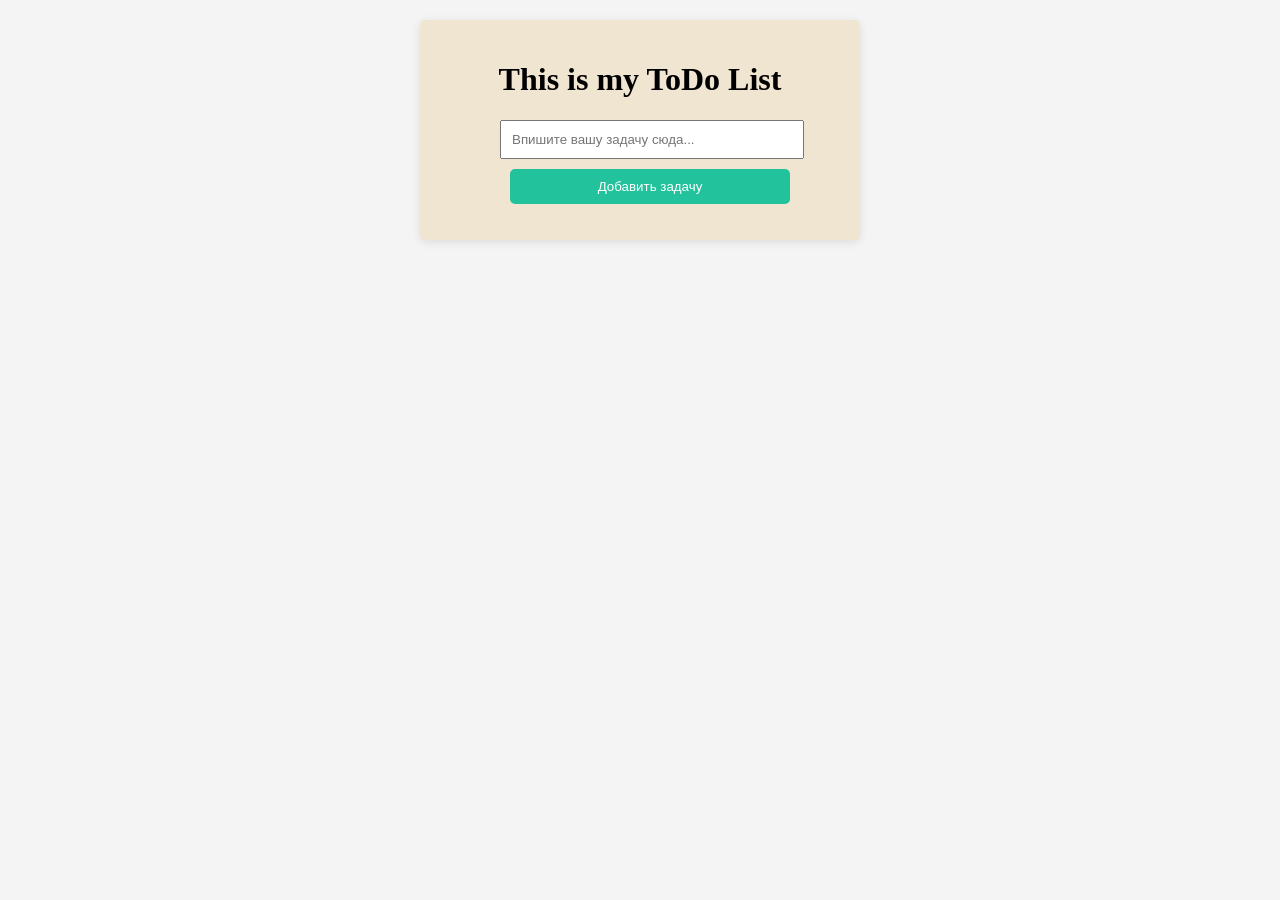
==== index.html @ fccd874a "first commit" ====
<!DOCTYPE html>
<html lang="en">
<head>
    <meta charset="UTF-8">
    <meta name="viewport" content="width=device-width, initial-scale=1.0">
    <title>Week_11 - ToDo list</title>
    <link rel="stylesheet" href="./style.css">
</head>
<body>

    <div class="container">
        <h1>
            This is my ToDo List
        </h1>
        <input type="text" id="input" placeholder="Впишите вашу задачу сюда...">
        <button id="addButton">
            Добавить задачу
        </button>
        <ul id="taskList"></ul>
    </div>

    <script src="./index.js"></script>
</body>
</html>
---- style.css ----
body {
    background-color: #f4f4f4;
    margin: 0;
    padding: 20px;

    .container {
        width: 400px;
        margin: auto;
        background-color: rgb(240, 229, 209);
        padding: 20px;
        border-radius: 5px;
        box-shadow: 0 2px 10px rgba(0, 0, 0, 0.1);
    }
    
    h1 {
        text-align: center;
    }
    
    input {
        width: 70%;
        padding: 10px;
        margin-left: 60px;
        margin-bottom: 10px;
    }
    
    button {
        width: 70%;
        padding: 10px;
        margin-left: 70px;
        background-color: #22c29c;
        color: white;
        border: none;
        border-radius: 5px;
        cursor: pointer;
    }
    
    button:hover {
        background-color: #006e56;
    }
    
    ul {
        list-style-type: none;
        padding: 0;
    }
    
    li {
        padding: 10px;
        border-bottom: 1px solid #ddd;
        cursor: pointer;
    }
    
    li.completed {
        text-decoration: line-through;
        color: gray;
    }
    
}
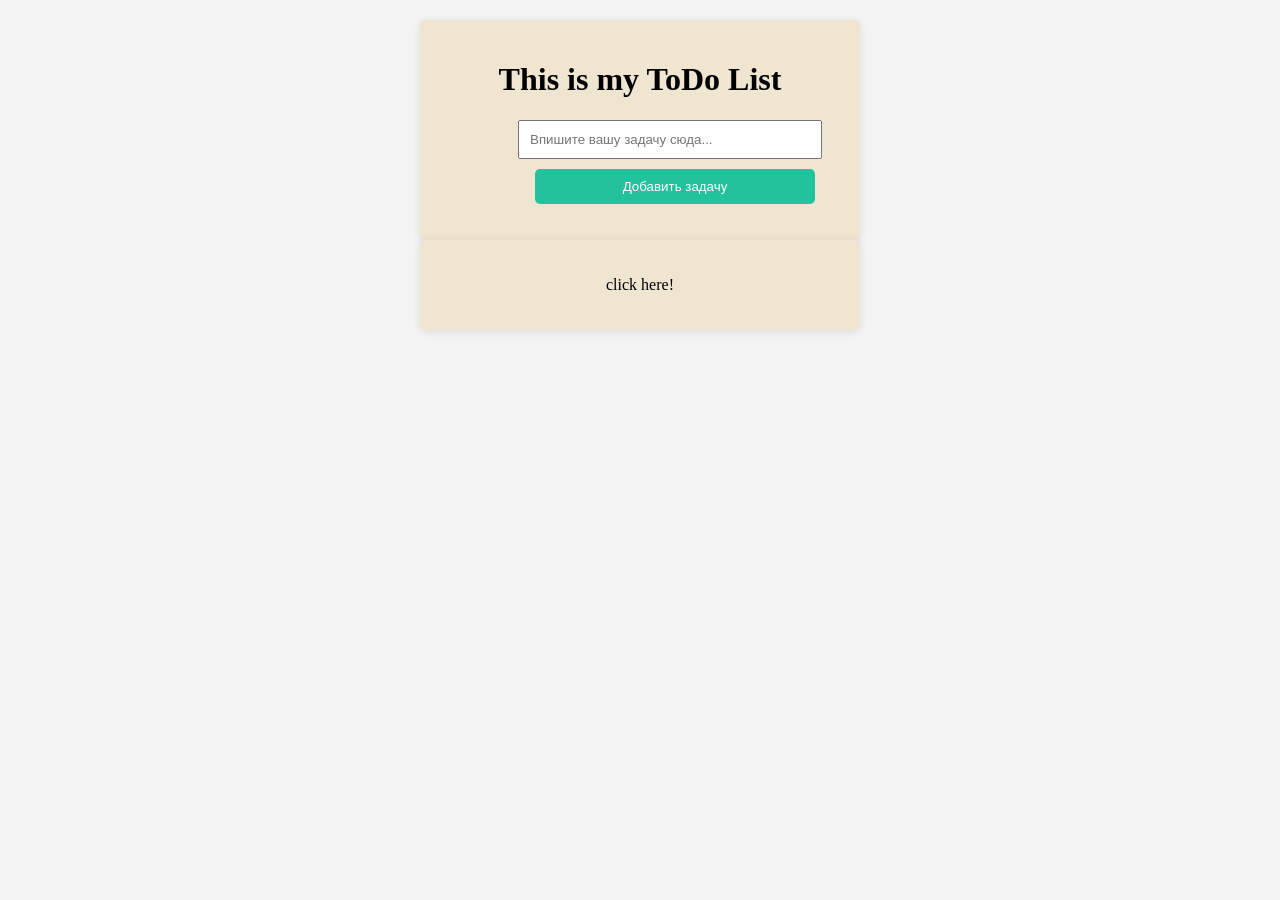
==== commit 2a8ffb18: "Добавлен второй способ написания кода" ====
--- a/index.html
+++ b/index.html
@@ -16,7 +16,16 @@
         <button id="addButton">
             Добавить задачу
         </button>
-        <ul id="taskList"></ul>
+        <ul id="taskList"></ul> <!-- Для скрипта - выпадающие списки задач, введённые пользователем -->
+    </div>
+
+    <div class="container">
+        <p id="click" class="paragraph">
+            click here!
+        </p>
+        <img id="img" src="https://media1.tenor.com/m/doPWa8qlTAIAAAAC/captain-america-ill-add-it-to-the-list.gif"
+            alt="фото капитана Америки"
+            class = "hidden">
     </div>
 
     <script src="./index.js"></script>
--- a/style.css
+++ b/style.css
@@ -53,6 +53,26 @@
         text-decoration: line-through;
         color: gray;
     }
+
+    .container{
+        text-align: center;
+
+        .paragraph{
+            cursor: pointer;
+        }
+        
+        .hidden {
+            display: none;
+            
+        }
+        
+        img {
+            margin-top: 20px;
+            width: 60%;
+            height: 60%;
+            border-radius: 6px;
+        }
+    }
     
 }
 
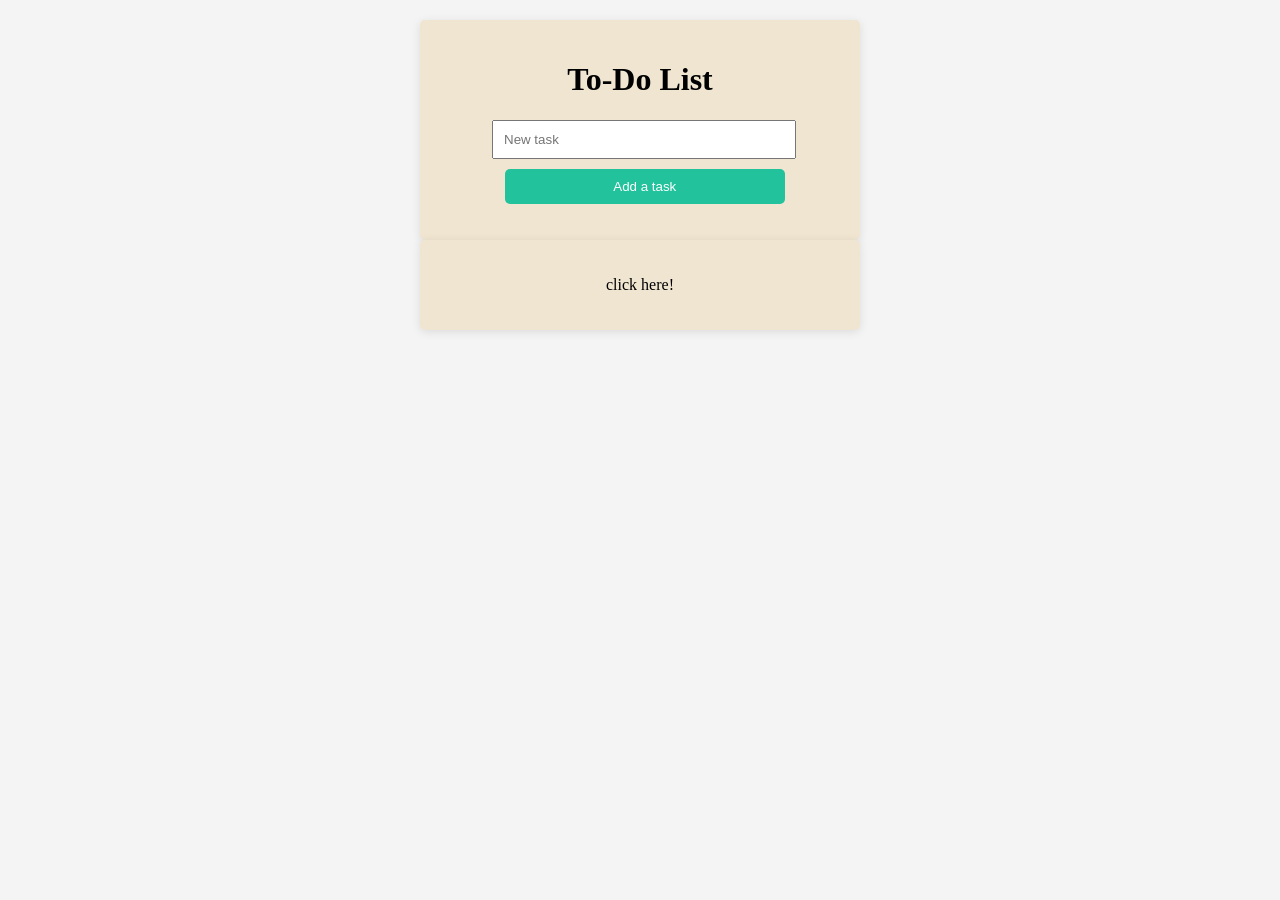
==== commit d853847f: "Подредактированы стили и js" ====
--- a/index.html
+++ b/index.html
@@ -10,11 +10,11 @@
 
     <div class="container">
         <h1>
-            This is my ToDo List
+            To-Do List
         </h1>
-        <input type="text" id="input" placeholder="Впишите вашу задачу сюда...">
-        <button id="addButton">
-            Добавить задачу
+        <input type="text" id="input" placeholder="New task" class = input>
+        <button class = "btn" id="addButton">
+            Add a task
         </button>
         <ul id="taskList"></ul> <!-- Для скрипта - выпадающие списки задач, введённые пользователем -->
     </div>
--- a/style.css
+++ b/style.css
@@ -16,17 +16,17 @@
         text-align: center;
     }
     
-    input {
+    .input {
         width: 70%;
         padding: 10px;
-        margin-left: 60px;
+        margin-left: 0.5rem;
         margin-bottom: 10px;
     }
     
-    button {
+    .btn {
         width: 70%;
         padding: 10px;
-        margin-left: 70px;
+        margin-left: 0.6rem;
         background-color: #22c29c;
         color: white;
         border: none;
@@ -34,7 +34,7 @@
         cursor: pointer;
     }
     
-    button:hover {
+    .btn:hover {
         background-color: #006e56;
     }
     
